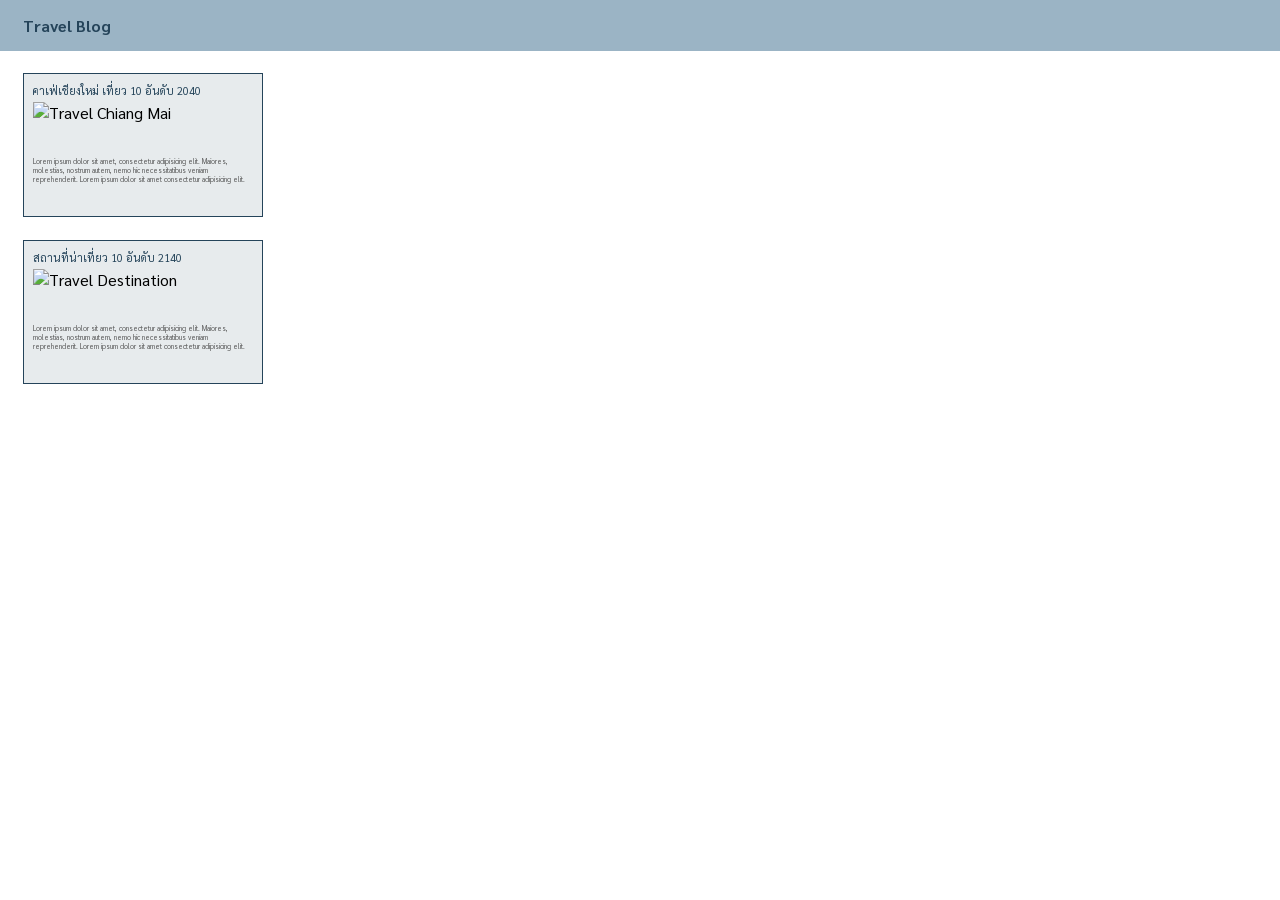
==== ex-1/index.html @ 00d04705 "Add blog structure and styles to ex-1 - Introduced a header for the travel blog. - Added two blog ca" ====
<!DOCTYPE html>
<html lang="en">

<head>
  <meta charset="UTF-8" />
  <meta http-equiv="X-UA-Compatible" content="IE=edge" />
  <meta name="viewport" content="width=device-width, initial-scale=1.0" />
  <link rel="preconnect" href="https://fonts.googleapis.com">
  <link rel="preconnect" href="https://fonts.gstatic.com" crossorigin>
  <link href="https://fonts.googleapis.com/css2?family=Sarabun&display=swap" rel="stylesheet">
  <link rel="stylesheet" href="./style.css" />
  <title>CSS Direction and Box Model - Ex 1</title>
</head>

<body>
    <!-- Header -->
    <header class="header">
        <h1>Travel Blog</h1>
    </header>

    <!-- Main Content -->
    <main class="blog-container">

        <!-- Blog Card 1 -->
        <article class="blog-card">
            <h2>คาเฟ่เชียงใหม่ เที่ยว 10 อันดับ 2040</h2>

            <div class="blog-image">
                <img src="image.jpeg" alt="Travel Chiang Mai">
            </div>

            <p>
                Lorem ipsum dolor sit amet, consectetur adipisicing elit.
                Maiores, molestias, nostrum autem, nemo hic necessitatibus
                veniam reprehenderit. Lorem ipsum dolor sit amet consectetur
                adipisicing elit.
            </p>
        </article>

        <!-- Blog Card 2 -->
        <article class="blog-card">
            <h2>สถานที่น่าเที่ยว 10 อันดับ 2140</h2>

            <div class="blog-image">
                <img src="image.jpeg" alt="Travel Destination">
            </div>

            <p>
                Lorem ipsum dolor sit amet, consectetur adipisicing elit.
                Maiores, molestias, nostrum autem, nemo hic necessitatibus
                veniam reprehenderit. Lorem ipsum dolor sit amet consectetur
                adipisicing elit.
            </p>
        </article>

    </main>
</body>

</html>
---- ex-1/style.css ----
/* Reset CSS */
* {
    margin: 0;
    padding: 0;
    box-sizing: border-box;
}

/* Body */
body {
    font-family: 'Sarabun', sans-serif;
    background-color: white;
}

/* Header */
.header {
    background-color: #9bb4c5;
    padding: 15px 23px;
}

.header h1 {
    font-size: 16px;
    color: #25445a;
}

/* Main Content */
.blog-container {
    padding: 22px 23px;
}

/* Blog Card */
.blog-card {
    width: 240px;
    height: 144px;
    background-color: #e7ebed;
    border: 1.5px solid #25445a;
    padding: 9px;
    margin-bottom: 23px;
}

/* Blog Title */
.blog-card h2 {
    font-size: 11px;
    font-weight: normal;
    color: #25445a;
    margin-bottom: 4px;
}

/* Blog Image */
.blog-image {
    width: 180px;
    height: 51px;
    overflow: hidden;
}

.blog-image img {
    width: 100%;
    height: 100%;
    object-fit: cover;
}

/* Blog Description */
.blog-card p {
    font-size: 7px;
    line-height: 1.3;
    color: #555;
    margin-top: 4px;
}
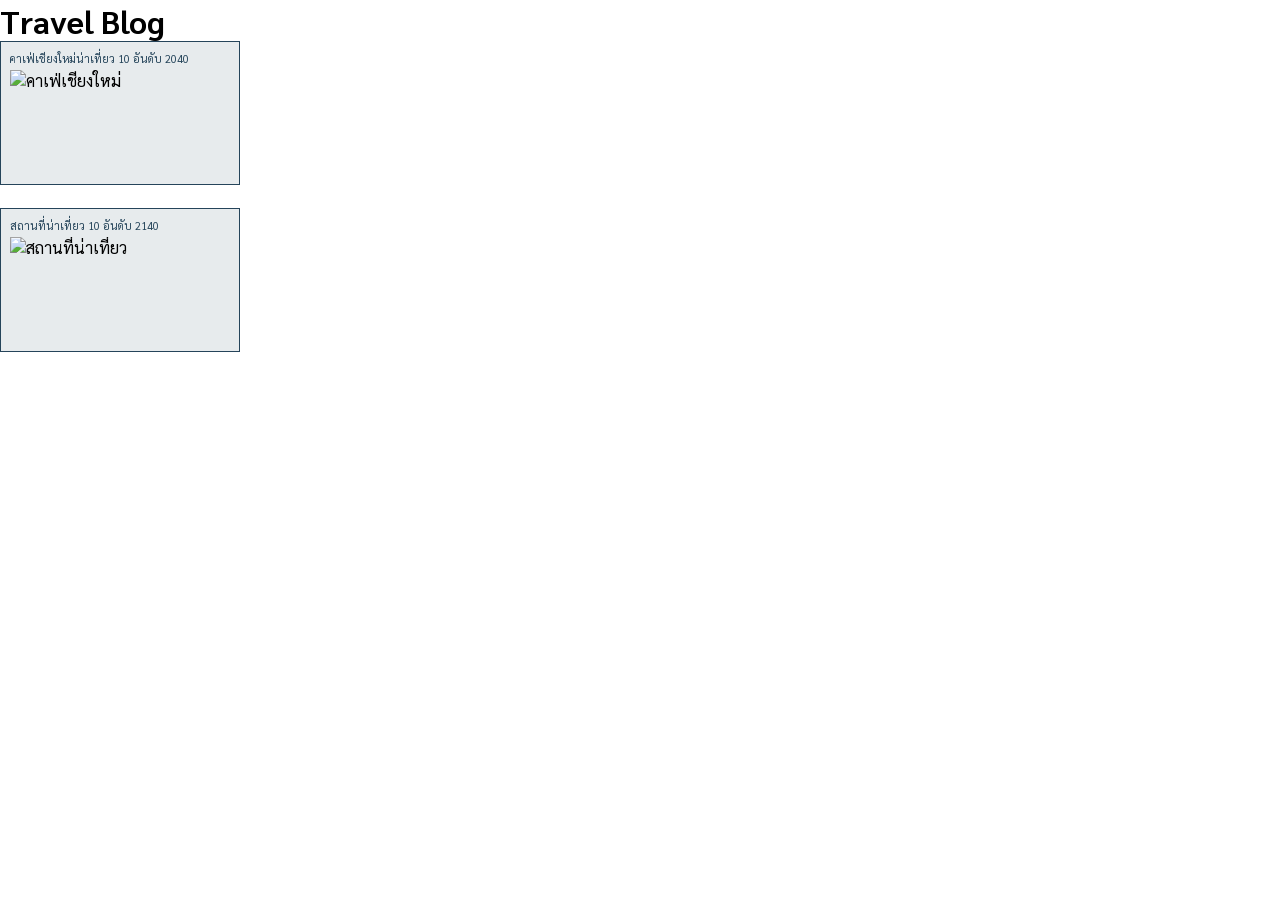
==== commit 5e908f79: "Add header and blog articles to index.html for travel blog layout" ====
--- a/ex-1/index.html
+++ b/ex-1/index.html
@@ -13,47 +13,25 @@
 </head>
 
 <body>
-    <!-- Header -->
-    <header class="header">
-        <h1>Travel Blog</h1>
-    </header>
+  <header class="navbar">
+    <h1>Travel Blog</h1>
+  </header>
 
-    <!-- Main Content -->
-    <main class="blog-container">
+  <main class="content-container">
+    
+    <article class="blog-card">
+      <h2>คาเฟ่เชียงใหม่น่าเที่ยว 10 อันดับ 2040</h2>
+      <img src="./image.jpeg" alt="คาเฟ่เชียงใหม่" class="image-mockup">
+    </article>
 
-        <!-- Blog Card 1 -->
-        <article class="blog-card">
-            <h2>คาเฟ่เชียงใหม่ เที่ยว 10 อันดับ 2040</h2>
 
-            <div class="blog-image">
-                <img src="image.jpeg" alt="Travel Chiang Mai">
-            </div>
+    <article class="blog-card">
+      <h2>สถานที่น่าเที่ยว 10 อันดับ 2140</h2>
+      <img src="./image.jpeg" alt="สถานที่น่าเที่ยว" class="image-mockup">
+    </article>
 
-            <p>
-                Lorem ipsum dolor sit amet, consectetur adipisicing elit.
-                Maiores, molestias, nostrum autem, nemo hic necessitatibus
-                veniam reprehenderit. Lorem ipsum dolor sit amet consectetur
-                adipisicing elit.
-            </p>
-        </article>
-
-        <!-- Blog Card 2 -->
-        <article class="blog-card">
-            <h2>สถานที่น่าเที่ยว 10 อันดับ 2140</h2>
-
-            <div class="blog-image">
-                <img src="image.jpeg" alt="Travel Destination">
-            </div>
-
-            <p>
-                Lorem ipsum dolor sit amet, consectetur adipisicing elit.
-                Maiores, molestias, nostrum autem, nemo hic necessitatibus
-                veniam reprehenderit. Lorem ipsum dolor sit amet consectetur
-                adipisicing elit.
-            </p>
-        </article>
-
-    </main>
+  </main>
+  
 </body>
 
 </html>
--- a/ex-1/style.css
+++ b/ex-1/style.css
@@ -1,67 +1,66 @@
-/* Reset CSS */
 * {
     margin: 0;
     padding: 0;
     box-sizing: border-box;
-}
-
-/* Body */
-body {
+    }
+    
+    /* Body */
+    body {
     font-family: 'Sarabun', sans-serif;
     background-color: white;
-}
-
-/* Header */
-.header {
+    }
+    
+    /* Header */
+    .header {
     background-color: #9bb4c5;
     padding: 15px 23px;
-}
-
-.header h1 {
+    }
+    
+    .header h1 {
     font-size: 16px;
     color: #25445a;
-}
-
-/* Main Content */
-.blog-container {
+    }
+    
+    /* Main Content */
+    .blog-container {
     padding: 22px 23px;
-}
-
-/* Blog Card */
-.blog-card {
+    }
+    
+    /* Blog Card */
+    .blog-card {
     width: 240px;
     height: 144px;
     background-color: #e7ebed;
     border: 1.5px solid #25445a;
     padding: 9px;
     margin-bottom: 23px;
-}
-
-/* Blog Title */
-.blog-card h2 {
+    }
+    
+    /* Blog Title */
+    .blog-card h2 {
     font-size: 11px;
     font-weight: normal;
     color: #25445a;
     margin-bottom: 4px;
-}
-
-/* Blog Image */
-.blog-image {
+    }
+    
+    /* Blog Image */
+    .blog-image {
     width: 180px;
     height: 51px;
     overflow: hidden;
-}
-
-.blog-image img {
+    }
+    
+    .blog-image img {
     width: 100%;
     height: 100%;
     object-fit: cover;
-}
-
-/* Blog Description */
-.blog-card p {
+    }
+    
+    /* Blog Description */
+    .blog-card p {
     font-size: 7px;
     line-height: 1.3;
     color: #555;
     margin-top: 4px;
-}+    }
